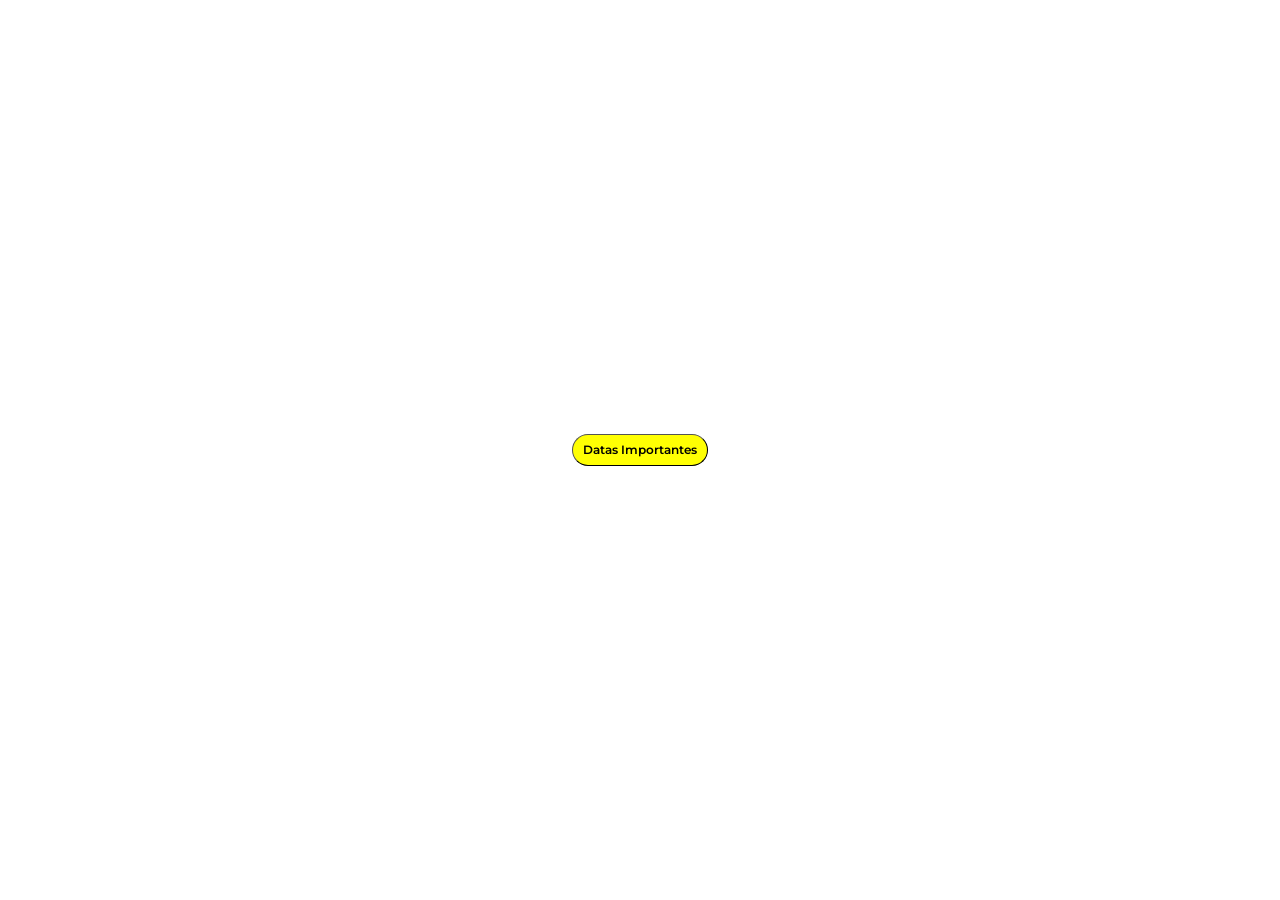
==== important-dates/index.html @ bf153480 "Todos os recursos + vitrine de apresentação" ====
<!DOCTYPE html>
<html lang="en">
<head>
    <meta charset="UTF-8">
    <meta name="viewport" content="width=device-width, initial-scale=1.0">
    <title>Document</title>
    <link rel="stylesheet" href="style.css">
    <link rel="preconnect" href="https://fonts.googleapis.com">
    <link rel="preconnect" href="https://fonts.gstatic.com" crossorigin>
    <link href="https://fonts.googleapis.com/css2?family=Montserrat:ital,wght@0,100..900;1,100..900&display=swap" rel="stylesheet">
</head>
<body>
    <button class="important-dates-btn" type="button">Datas Importantes</button>
</body>
</html>
---- important-dates/style.css ----
/* APENAS PARA VISUALIZAÇÃO EM TESTES*/
*{
    margin: 0;
    padding: 0;
    box-sizing: border-box;
}

body{
    display: flex;
    justify-content: center;
    align-items: center;
    height: 100vh;
    background-color: #ffffff;
}
/* FIM APENAS PARA VISUALIZAÇÃO EM TESTES*/

@keyframes btn-ping {
  0%   { transform: scale(1); opacity: 1; }
  40%, 100% { transform: scaleX(1.35) scaleY(2); opacity: 0; }
}

.important-dates-btn {
    border-radius: 25px;
    border-width: 1px;
    background-color: #ffff03;
    font-family: 'Montserrat', sans-serif;
    font-weight: 600;
    font-style: SemiBold;
    font-size: 12px;
    line-height: 30px;
    position: relative;
    padding: 0 10px;
}

.important-dates-btn:hover{
    cursor: pointer;
}

.important-dates-btn::after {
  content: '';
  position: absolute;
  inset: 0;
  border-radius: 25px;
  border: 1px solid #9BB9F2;
  opacity: 0;
  pointer-events: none;
  animation: btn-ping 3s ease-out infinite;
}
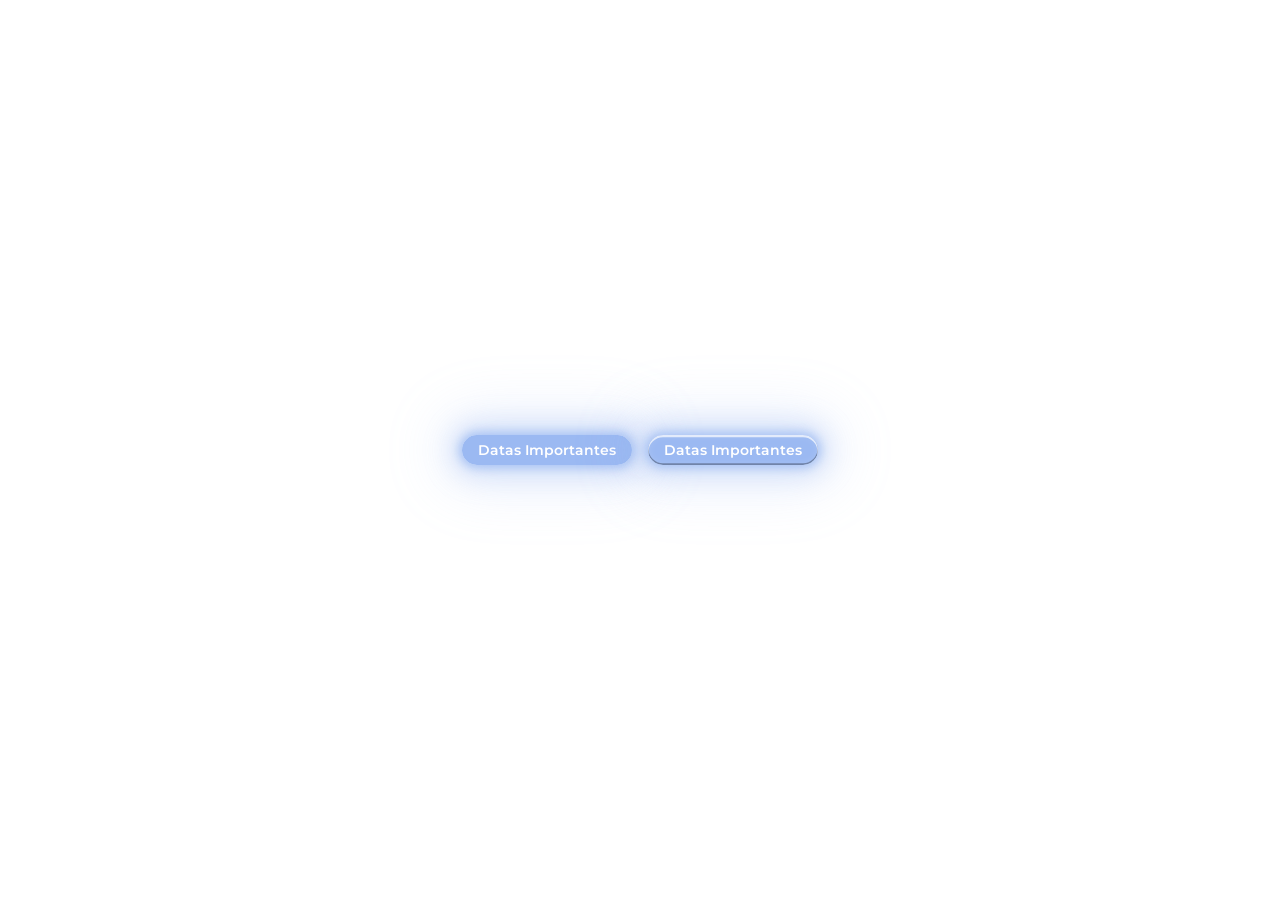
==== commit 72fcec63: "Add files via upload" ====
--- a/important-dates/index.html
+++ b/important-dates/index.html
@@ -10,6 +10,9 @@
     <link href="https://fonts.googleapis.com/css2?family=Montserrat:ital,wght@0,100..900;1,100..900&display=swap" rel="stylesheet">
 </head>
 <body>
-    <button class="important-dates-btn" type="button">Datas Importantes</button>
+    <div style="display:flex; gap: 16px; flex-wrap: wrap;">
+        <button class="important-dates-btn" type="button">Datas Importantes</button>
+        <button class="important-dates-btn glassy" type="button">Datas Importantes</button>
+    </div>
 </body>
 </html>
--- a/important-dates/style.css
+++ b/important-dates/style.css
@@ -1,48 +1,79 @@
-/* APENAS PARA VISUALIZAÇÃO EM TESTES*/
-*{
-    margin: 0;
-    padding: 0;
-    box-sizing: border-box;
-}
-
-body{
-    display: flex;
-    justify-content: center;
-    align-items: center;
-    height: 100vh;
-    background-color: #ffffff;
-}
-/* FIM APENAS PARA VISUALIZAÇÃO EM TESTES*/
-
-@keyframes btn-ping {
-  0%   { transform: scale(1); opacity: 1; }
-  40%, 100% { transform: scaleX(1.35) scaleY(2); opacity: 0; }
-}
-
-.important-dates-btn {
-    border-radius: 25px;
-    border-width: 1px;
-    background-color: #ffff03;
-    font-family: 'Montserrat', sans-serif;
-    font-weight: 600;
-    font-style: SemiBold;
-    font-size: 12px;
-    line-height: 30px;
-    position: relative;
-    padding: 0 10px;
-}
-
-.important-dates-btn:hover{
-    cursor: pointer;
-}
-
-.important-dates-btn::after {
-  content: '';
-  position: absolute;
-  inset: 0;
-  border-radius: 25px;
-  border: 1px solid #9BB9F2;
-  opacity: 0;
-  pointer-events: none;
-  animation: btn-ping 3s ease-out infinite;
+/* APENAS PARA VISUALIZAÇÃO EM TESTES*/
+*, *::before, *::after {
+    margin: 0;
+    padding: 0;
+    box-sizing: border-box;
+}
+
+body {
+    display: flex;
+    justify-content: center;
+    align-items: center;
+    height: 100vh;
+    background-color: #fff;
+}
+/* FIM APENAS PARA VISUALIZAÇÃO EM TESTES*/
+
+/* ── Houdini property para ângulo animável ─────────────────────────────────── */
+@property --ang {
+    syntax: '<angle>';
+    initial-value: 0deg;
+    inherits: false;
+}
+
+@keyframes light-rotate {
+    to { --ang: 360deg; }
+}
+
+@keyframes glow-pulse {
+    0%, 100% { opacity: 1; }
+    50%       { opacity: 0.45; }
+}
+
+/* ── Botão liquid glass ────────────────────────────────────────────────────── */
+.important-dates-btn {
+    border-radius: 25px;
+    border: none;
+    background-color: #9BB9F2;
+    font-family: 'Montserrat', sans-serif;
+    font-weight: 600;
+    font-size: 14px;
+    line-height: 30px;
+    color: #fff;
+    padding: 0 16px;
+    cursor: pointer;
+    position: relative;
+    isolation: isolate;
+
+    animation: light-rotate 6s linear infinite;
+    transition: background-color 0.2s ease;
+}
+
+.important-dates-btn.glassy{
+    /* Opção com brilho girando em volta. Não sei se conversa */
+    box-shadow:
+        inset calc(sin(var(--ang)) * 1.8px) calc(cos(var(--ang)) * 1.8px) 0 0.5px rgba(255, 255, 255, 0.70),
+        inset calc(sin(var(--ang)) * -1.2px) calc(cos(var(--ang)) * -1.2px) 0 0.5px rgba(0, 0, 0, 0.30),
+        inset 0 0 8px 0 rgba(255, 255, 255, 0.15);
+}
+
+/* glow amarelo — camada separada para poder pulsar independentemente */
+.important-dates-btn::before {
+    content: '';
+    position: absolute;
+    inset: 0;
+    border-radius: 25px;
+    box-shadow:
+        0 0 10px 3px  rgba(155, 185, 242, 0.75),
+        0 0 28px 10px rgba(155, 185, 242, 0.40),
+        0 0 60px 22px rgba(155, 185, 242, 0.18);
+
+        /* rgba(155, 185, 242, 1) */
+    animation: glow-pulse 2.4s ease-in-out infinite;
+    pointer-events: none;
+    z-index: -1;
+}
+
+.important-dates-btn:hover {
+    background-color: color-mix(in srgb, #9BB9F2 90%, #000 10%);
 }
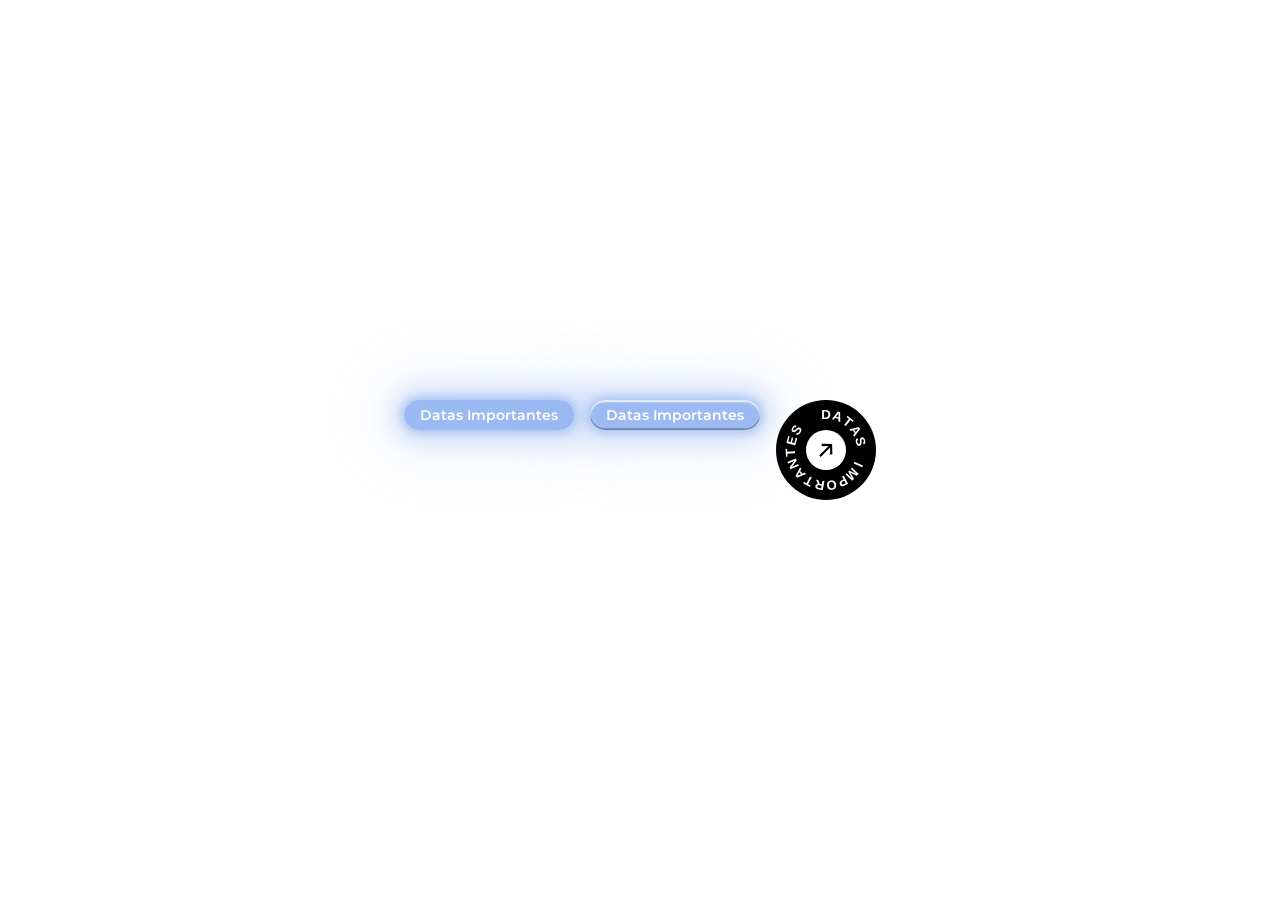
==== commit cf1974b5: "New rotating button" ====
--- a/important-dates/index.html
+++ b/important-dates/index.html
@@ -13,6 +13,9 @@
     <div style="display:flex; gap: 16px; flex-wrap: wrap;">
         <button class="important-dates-btn" type="button">Datas Importantes</button>
         <button class="important-dates-btn glassy" type="button">Datas Importantes</button>
+        <button class="important-dates-circle" type="button">DATAS IMPORTANTES</button>
     </div>
+
+    <script src="script.js"></script>
 </body>
 </html>
--- a/important-dates/style.css
+++ b/important-dates/style.css
@@ -44,6 +44,7 @@
     cursor: pointer;
     position: relative;
     isolation: isolate;
+    height: 30px;
 
     animation: light-rotate 6s linear infinite;
     transition: background-color 0.2s ease;
@@ -76,4 +77,79 @@
 
 .important-dates-btn:hover {
     background-color: color-mix(in srgb, #9BB9F2 90%, #000 10%);
-}+}
+
+/* ── Botão circular ─────────────────────────────────────────────────────── */
+.important-dates-circle {
+  cursor: pointer;
+  border: none;
+  background: #000;
+  color: #fff;
+  width: 100px;
+  height: 100px;
+  border-radius: 50%;
+  overflow: hidden;
+  position: relative;
+  display: grid;
+  place-content: center;
+  transition:
+    background 300ms,
+    transform 200ms;
+  font-weight: 600;
+}
+
+.button__text {
+  position: absolute;
+  inset: 0;
+  animation: text-rotation 8s linear infinite;
+
+  > span {
+    position: absolute;
+    transform: rotate(calc(19deg * var(--index)));
+    inset: 7px;
+  }
+}
+
+.button__circle {
+  position: relative;
+  width: 40px;
+  height: 40px;
+  overflow: hidden;
+  background: #fff;
+  color: #000;
+  border-radius: 50%;
+  display: flex;
+  align-items: center;
+  justify-content: center;
+}
+
+.button__icon--copy {
+  position: absolute;
+  transform: translate(-150%, 150%);
+}
+
+.important-dates-circle:hover {
+  background: #ffff03;
+  color: #000;
+  transform: scale(1.05);
+}
+
+.important-dates-circle:hover .button__icon {
+  color: #000;
+}
+
+.important-dates-circle:hover .button__icon:first-child {
+  transition: transform 0.3s ease-in-out;
+  transform: translate(150%, -150%);
+}
+
+.important-dates-circle:hover .button__icon--copy {
+  transition: transform 0.3s ease-in-out 0.1s;
+  transform: translate(0);
+}
+
+@keyframes text-rotation {
+  to {
+    rotate: 360deg;
+  }
+}
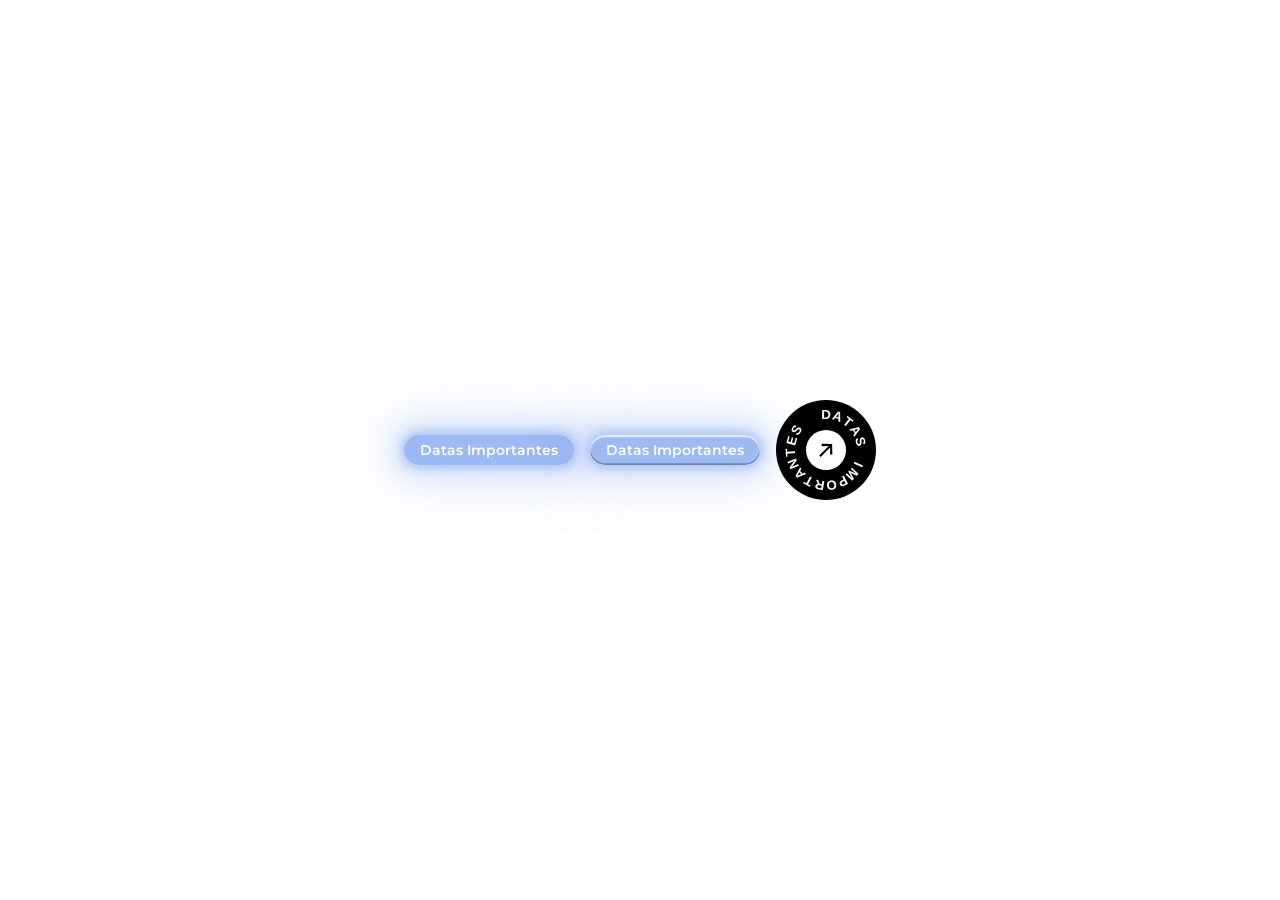
==== commit 18c0a638: "Align items in important dates button container" ====
--- a/important-dates/index.html
+++ b/important-dates/index.html
@@ -10,7 +10,7 @@
     <link href="https://fonts.googleapis.com/css2?family=Montserrat:ital,wght@0,100..900;1,100..900&display=swap" rel="stylesheet">
 </head>
 <body>
-    <div style="display:flex; gap: 16px; flex-wrap: wrap;">
+    <div style="display:flex; gap: 16px; flex-wrap: wrap; align-items: center">
         <button class="important-dates-btn" type="button">Datas Importantes</button>
         <button class="important-dates-btn glassy" type="button">Datas Importantes</button>
         <button class="important-dates-circle" type="button">DATAS IMPORTANTES</button>
@@ -18,4 +18,4 @@
 
     <script src="script.js"></script>
 </body>
-</html>+</html>
